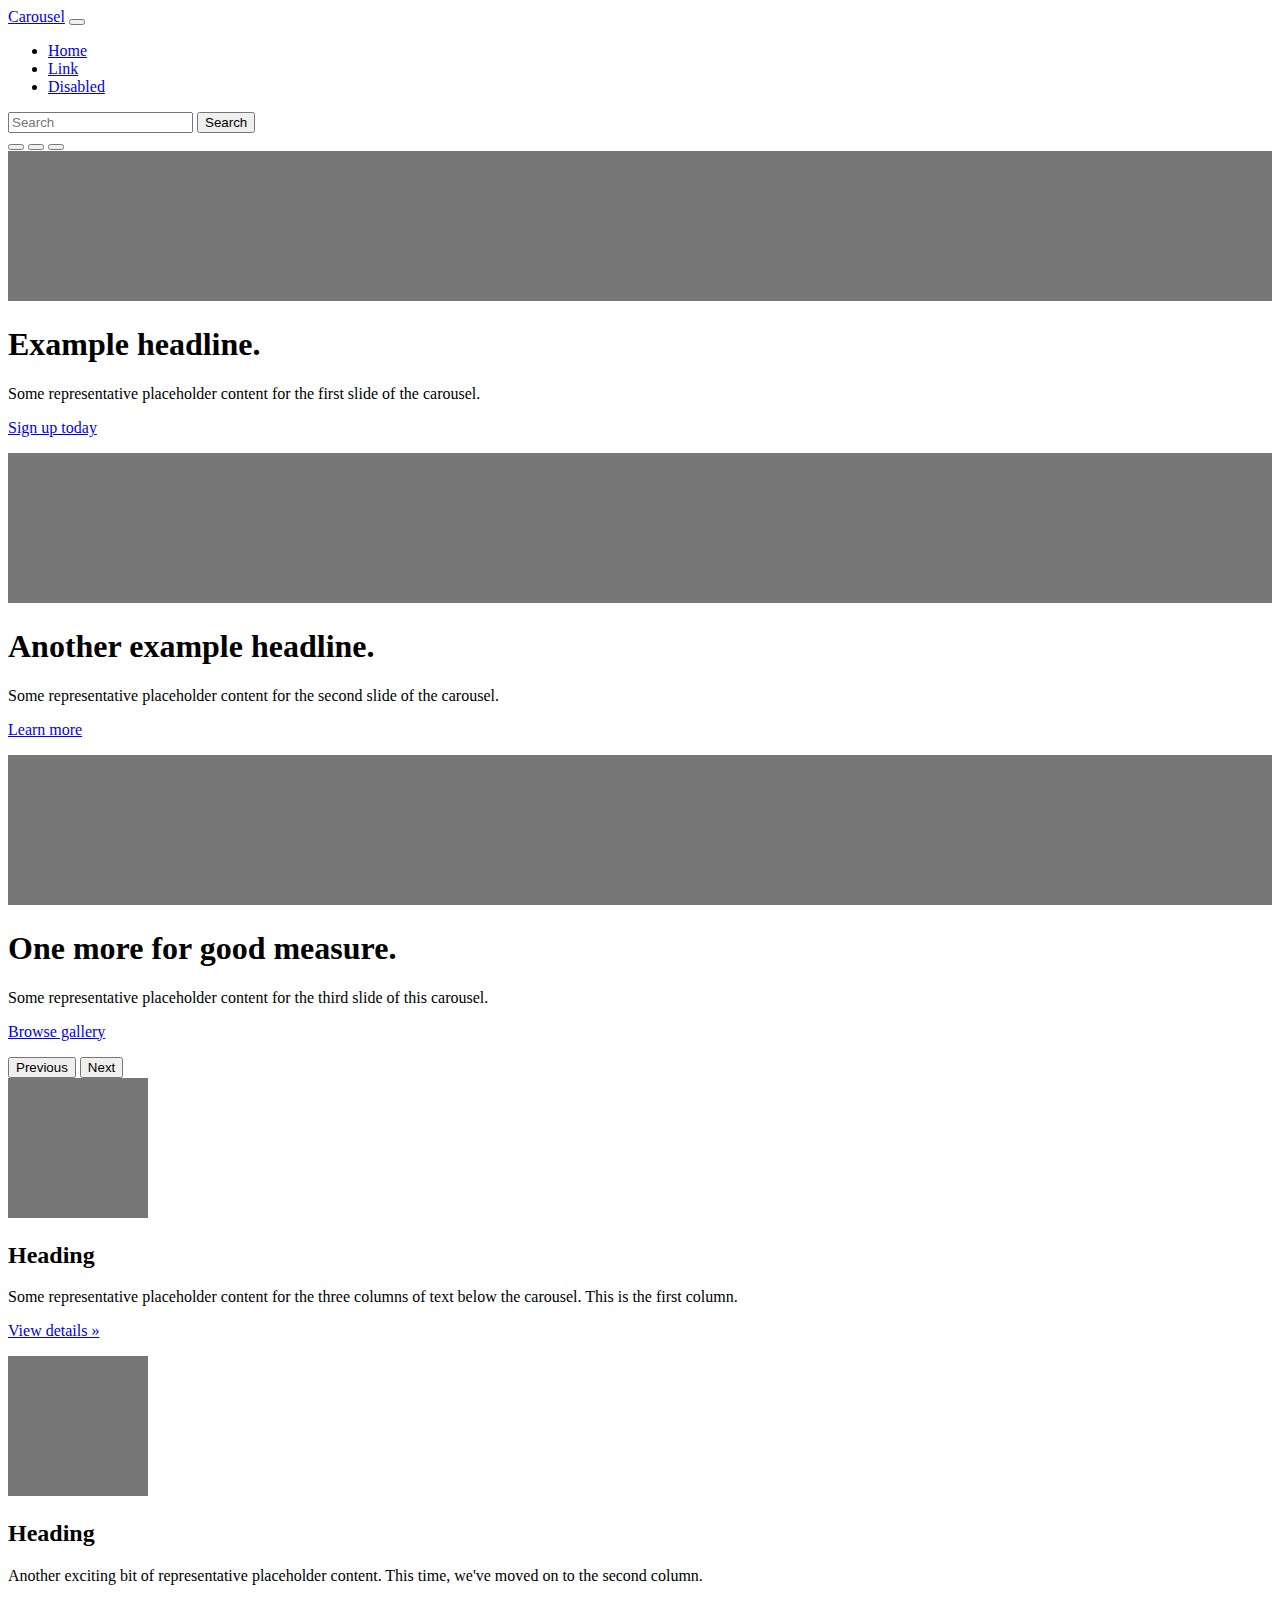
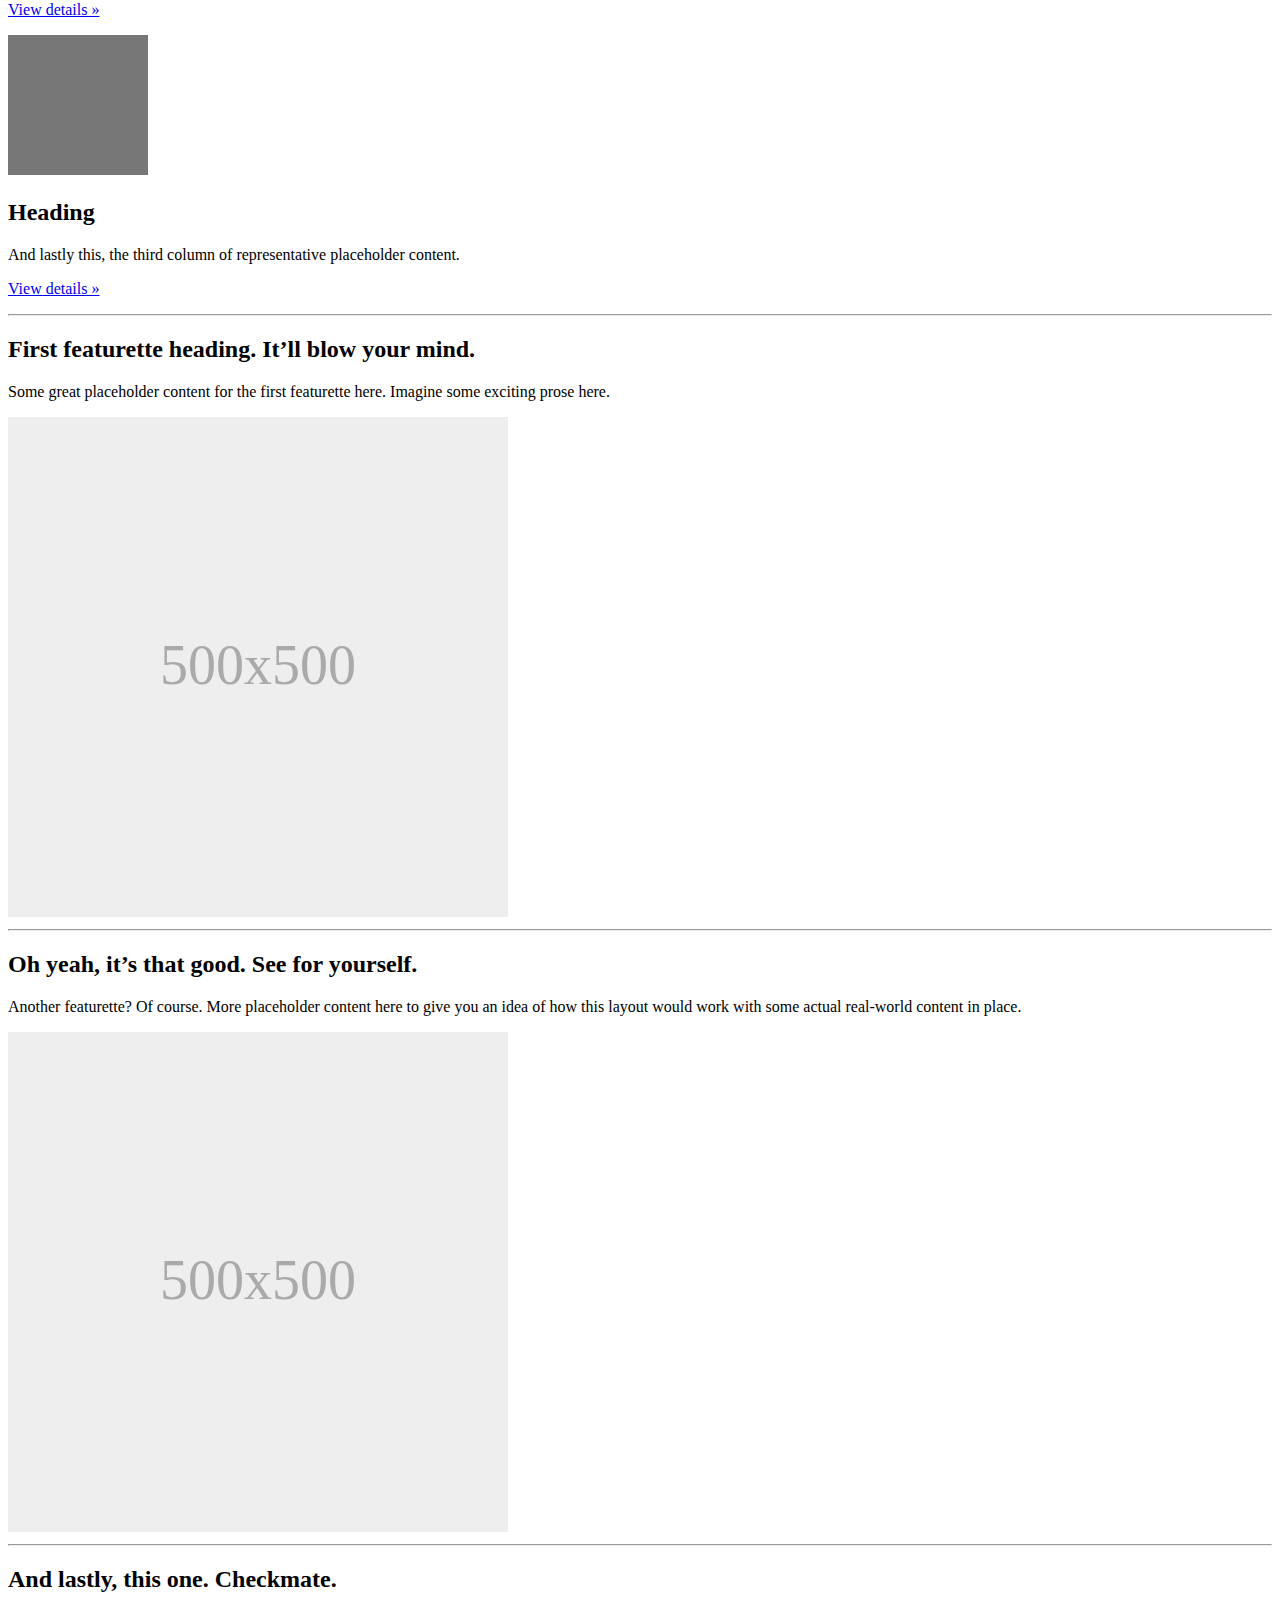
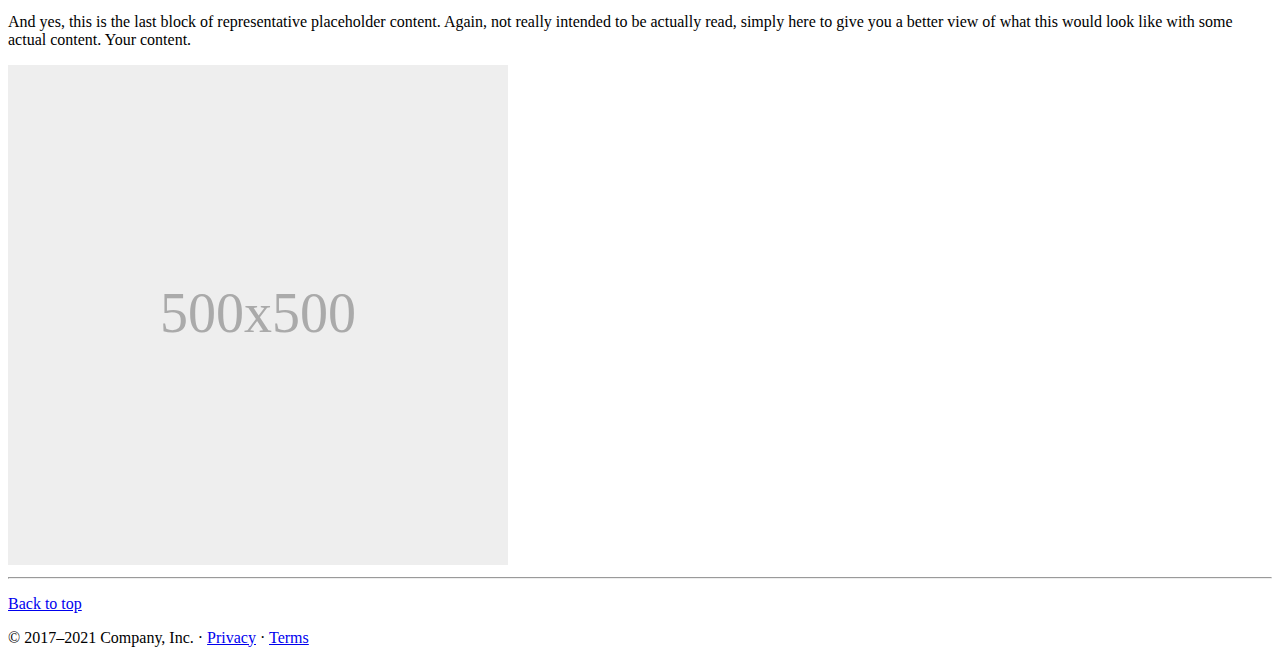
==== New project/escuela.html @ a8b7470c "segundo cambio" ====
<!doctype html>
<html lang="en">
  <head>
    <meta charset="utf-8">
    <meta name="viewport" content="width=device-width, initial-scale=1">
    <meta name="description" content="">
    <meta name="author" content="Mark Otto, Jacob Thornton, and Bootstrap contributors">
    <meta name="generator" content="Hugo 0.84.0">
    <title>Carousel Template · Bootstrap v5.0</title>

    <link rel="canonical" href="https://getbootstrap.com/docs/5.0/examples/carousel/">

    

    <!-- Bootstrap core CSS -->
    <link href="https://cdn.jsdelivr.net/npm/bootstrap@5.0.2/dist/css/bootstrap.min.css" rel="stylesheet" integrity="sha384-EVSTQN3/azprG1Anm3QDgpJLIm9Nao0Yz1ztcQTwFspd3yD65VohhpuuCOmLASjC" crossorigin="anonymous">
    <!-- Favicons -->


    <style>
      .bd-placeholder-img {
        font-size: 1.125rem;
        text-anchor: middle;
        -webkit-user-select: none;
        -moz-user-select: none;
        user-select: none;
      }

      @media (min-width: 768px) {
        .bd-placeholder-img-lg {
          font-size: 3.5rem;
        }
      }
    </style>

    
    <!-- Custom styles for this template -->
    <link href="carousel.css" rel="stylesheet">
  </head>
  <body>
    
<header>
  <nav class="navbar navbar-expand-md navbar-dark fixed-top bg-dark">
    <div class="container-fluid">
      <a class="navbar-brand" href="#">Carousel</a>
      <button class="navbar-toggler" type="button" data-bs-toggle="collapse" data-bs-target="#navbarCollapse" aria-controls="navbarCollapse" aria-expanded="false" aria-label="Toggle navigation">
        <span class="navbar-toggler-icon"></span>
      </button>
      <div class="collapse navbar-collapse" id="navbarCollapse">
        <ul class="navbar-nav me-auto mb-2 mb-md-0">
          <li class="nav-item">
            <a class="nav-link active" aria-current="page" href="#">Home</a>
          </li>
          <li class="nav-item">
            <a class="nav-link" href="#">Link</a>
          </li>
          <li class="nav-item">
            <a class="nav-link disabled" href="#" tabindex="-1" aria-disabled="true">Disabled</a>
          </li>
        </ul>
        <form class="d-flex">
          <input class="form-control me-2" type="search" placeholder="Search" aria-label="Search">
          <button class="btn btn-outline-success" type="submit">Search</button>
        </form>
      </div>
    </div>
  </nav>
</header>

<main>

  <div id="myCarousel" class="carousel slide" data-bs-ride="carousel">
    <div class="carousel-indicators">
      <button type="button" data-bs-target="#myCarousel" data-bs-slide-to="0" class="active" aria-current="true" aria-label="Slide 1"></button>
      <button type="button" data-bs-target="#myCarousel" data-bs-slide-to="1" aria-label="Slide 2"></button>
      <button type="button" data-bs-target="#myCarousel" data-bs-slide-to="2" aria-label="Slide 3"></button>
    </div>
    <div class="carousel-inner">
      <div class="carousel-item active">
        <svg class="bd-placeholder-img" width="100%" height="100%" xmlns="static(pgweb)\img\14b7b5ac33da0e3f395effd43adb3fb6.jpg" aria-hidden="true" preserveAspectRatio="xMidYMid slice" focusable="false"><rect width="100%" height="100%" fill="#777"/></svg>

        <div class="container">
          <div class="carousel-caption text-start">
            <h1>Example headline.</h1>
            <p>Some representative placeholder content for the first slide of the carousel.</p>
            <p><a class="btn btn-lg btn-primary" href="#">Sign up today</a></p>
          </div>
        </div>
      </div>
      <div class="carousel-item">
        <svg class="bd-placeholder-img" width="100%" height="100%" xmlns="static(pgweb)\img\053a26d059c29c270cfd6f5a88fb2d22.jpg" aria-hidden="true" preserveAspectRatio="xMidYMid slice" focusable="false"><rect width="100%" height="100%" fill="#777"/></svg>

        <div class="container">
          <div class="carousel-caption">
            <h1>Another example headline.</h1>
            <p>Some representative placeholder content for the second slide of the carousel.</p>
            <p><a class="btn btn-lg btn-primary" href="#">Learn more</a></p>
          </div>
        </div>
      </div>
      <div class="carousel-item">
        <svg class="bd-placeholder-img" width="100%" height="100%" xmlns="static(pgweb)\img\de2f53c5a4a9852c5984a922ffbaa56c.jpg" aria-hidden="true" preserveAspectRatio="xMidYMid slice" focusable="false"><rect width="100%" height="100%" fill="#777"/></svg>

        <div class="container">
          <div class="carousel-caption text-end">
            <h1>One more for good measure.</h1>
            <p>Some representative placeholder content for the third slide of this carousel.</p>
            <p><a class="btn btn-lg btn-primary" href="#">Browse gallery</a></p>
          </div>
        </div>
      </div>
    </div>
    <button class="carousel-control-prev" type="button" data-bs-target="#myCarousel" data-bs-slide="prev">
      <span class="carousel-control-prev-icon" aria-hidden="true"></span>
      <span class="visually-hidden">Previous</span>
    </button>
    <button class="carousel-control-next" type="button" data-bs-target="#myCarousel" data-bs-slide="next">
      <span class="carousel-control-next-icon" aria-hidden="true"></span>
      <span class="visually-hidden">Next</span>
    </button>
  </div>


  <!-- Marketing messaging and featurettes
  ================================================== -->
  <!-- Wrap the rest of the page in another container to center all the content. -->

  <div class="container marketing">

    <!-- Three columns of text below the carousel -->
    <div class="row">
      <div class="col-lg-4">
        <svg class="bd-placeholder-img rounded-circle" width="140" height="140" xmlns="http://www.w3.org/2000/svg" role="img" aria-label="Placeholder: 140x140" preserveAspectRatio="xMidYMid slice" focusable="false"><title>Placeholder</title><rect width="100%" height="100%" fill="#777"/><text x="50%" y="50%" fill="#777" dy=".3em">140x140</text></svg>

        <h2>Heading</h2>
        <p>Some representative placeholder content for the three columns of text below the carousel. This is the first column.</p>
        <p><a class="btn btn-secondary" href="#">View details &raquo;</a></p>
      </div><!-- /.col-lg-4 -->
      <div class="col-lg-4">
        <svg class="bd-placeholder-img rounded-circle" width="140" height="140" xmlns="http://www.w3.org/2000/svg" role="img" aria-label="Placeholder: 140x140" preserveAspectRatio="xMidYMid slice" focusable="false"><title>Placeholder</title><rect width="100%" height="100%" fill="#777"/><text x="50%" y="50%" fill="#777" dy=".3em">140x140</text></svg>

        <h2>Heading</h2>
        <p>Another exciting bit of representative placeholder content. This time, we've moved on to the second column.</p>
        <p><a class="btn btn-secondary" href="#">View details &raquo;</a></p>
      </div><!-- /.col-lg-4 -->
      <div class="col-lg-4">
        <svg class="bd-placeholder-img rounded-circle" width="140" height="140" xmlns="http://www.w3.org/2000/svg" role="img" aria-label="Placeholder: 140x140" preserveAspectRatio="xMidYMid slice" focusable="false"><title>Placeholder</title><rect width="100%" height="100%" fill="#777"/><text x="50%" y="50%" fill="#777" dy=".3em">140x140</text></svg>

        <h2>Heading</h2>
        <p>And lastly this, the third column of representative placeholder content.</p>
        <p><a class="btn btn-secondary" href="#">View details &raquo;</a></p>
      </div><!-- /.col-lg-4 -->
    </div><!-- /.row -->


    <!-- START THE FEATURETTES -->

    <hr class="featurette-divider">

    <div class="row featurette">
      <div class="col-md-7">
        <h2 class="featurette-heading">First featurette heading. <span class="text-muted">It’ll blow your mind.</span></h2>
        <p class="lead">Some great placeholder content for the first featurette here. Imagine some exciting prose here.</p>
      </div>
      <div class="col-md-5">
        <svg class="bd-placeholder-img bd-placeholder-img-lg featurette-image img-fluid mx-auto" width="500" height="500" xmlns="http://www.w3.org/2000/svg" role="img" aria-label="Placeholder: 500x500" preserveAspectRatio="xMidYMid slice" focusable="false"><title>Placeholder</title><rect width="100%" height="100%" fill="#eee"/><text x="50%" y="50%" fill="#aaa" dy=".3em">500x500</text></svg>

      </div>
    </div>

    <hr class="featurette-divider">

    <div class="row featurette">
      <div class="col-md-7 order-md-2">
        <h2 class="featurette-heading">Oh yeah, it’s that good. <span class="text-muted">See for yourself.</span></h2>
        <p class="lead">Another featurette? Of course. More placeholder content here to give you an idea of how this layout would work with some actual real-world content in place.</p>
      </div>
      <div class="col-md-5 order-md-1">
        <svg class="bd-placeholder-img bd-placeholder-img-lg featurette-image img-fluid mx-auto" width="500" height="500" xmlns="http://www.w3.org/2000/svg" role="img" aria-label="Placeholder: 500x500" preserveAspectRatio="xMidYMid slice" focusable="false"><title>Placeholder</title><rect width="100%" height="100%" fill="#eee"/><text x="50%" y="50%" fill="#aaa" dy=".3em">500x500</text></svg>

      </div>
    </div>

    <hr class="featurette-divider">

    <div class="row featurette">
      <div class="col-md-7">
        <h2 class="featurette-heading">And lastly, this one. <span class="text-muted">Checkmate.</span></h2>
        <p class="lead">And yes, this is the last block of representative placeholder content. Again, not really intended to be actually read, simply here to give you a better view of what this would look like with some actual content. Your content.</p>
      </div>
      <div class="col-md-5">
        <svg class="bd-placeholder-img bd-placeholder-img-lg featurette-image img-fluid mx-auto" width="500" height="500" xmlns="http://www.w3.org/2000/svg" role="img" aria-label="Placeholder: 500x500" preserveAspectRatio="xMidYMid slice" focusable="false"><title>Placeholder</title><rect width="100%" height="100%" fill="#eee"/><text x="50%" y="50%" fill="#aaa" dy=".3em">500x500</text></svg>

      </div>
    </div>

    <hr class="featurette-divider">

    <!-- /END THE FEATURETTES -->

  </div><!-- /.container -->


  <!-- FOOTER -->
  <footer class="container">
    <p class="float-end"><a href="#">Back to top</a></p>
    <p>&copy; 2017–2021 Company, Inc. &middot; <a href="#">Privacy</a> &middot; <a href="#">Terms</a></p>
  </footer>
</main>


<script src="https://cdn.jsdelivr.net/npm/bootstrap@5.0.2/dist/js/bootstrap.bundle.min.js" integrity="sha384-MrcW6ZMFYlzcLA8Nl+NtUVF0sA7MsXsP1UyJoMp4YLEuNSfAP+JcXn/tWtIaxVXM" crossorigin="anonymous"></script>
      
  </body>
</html>
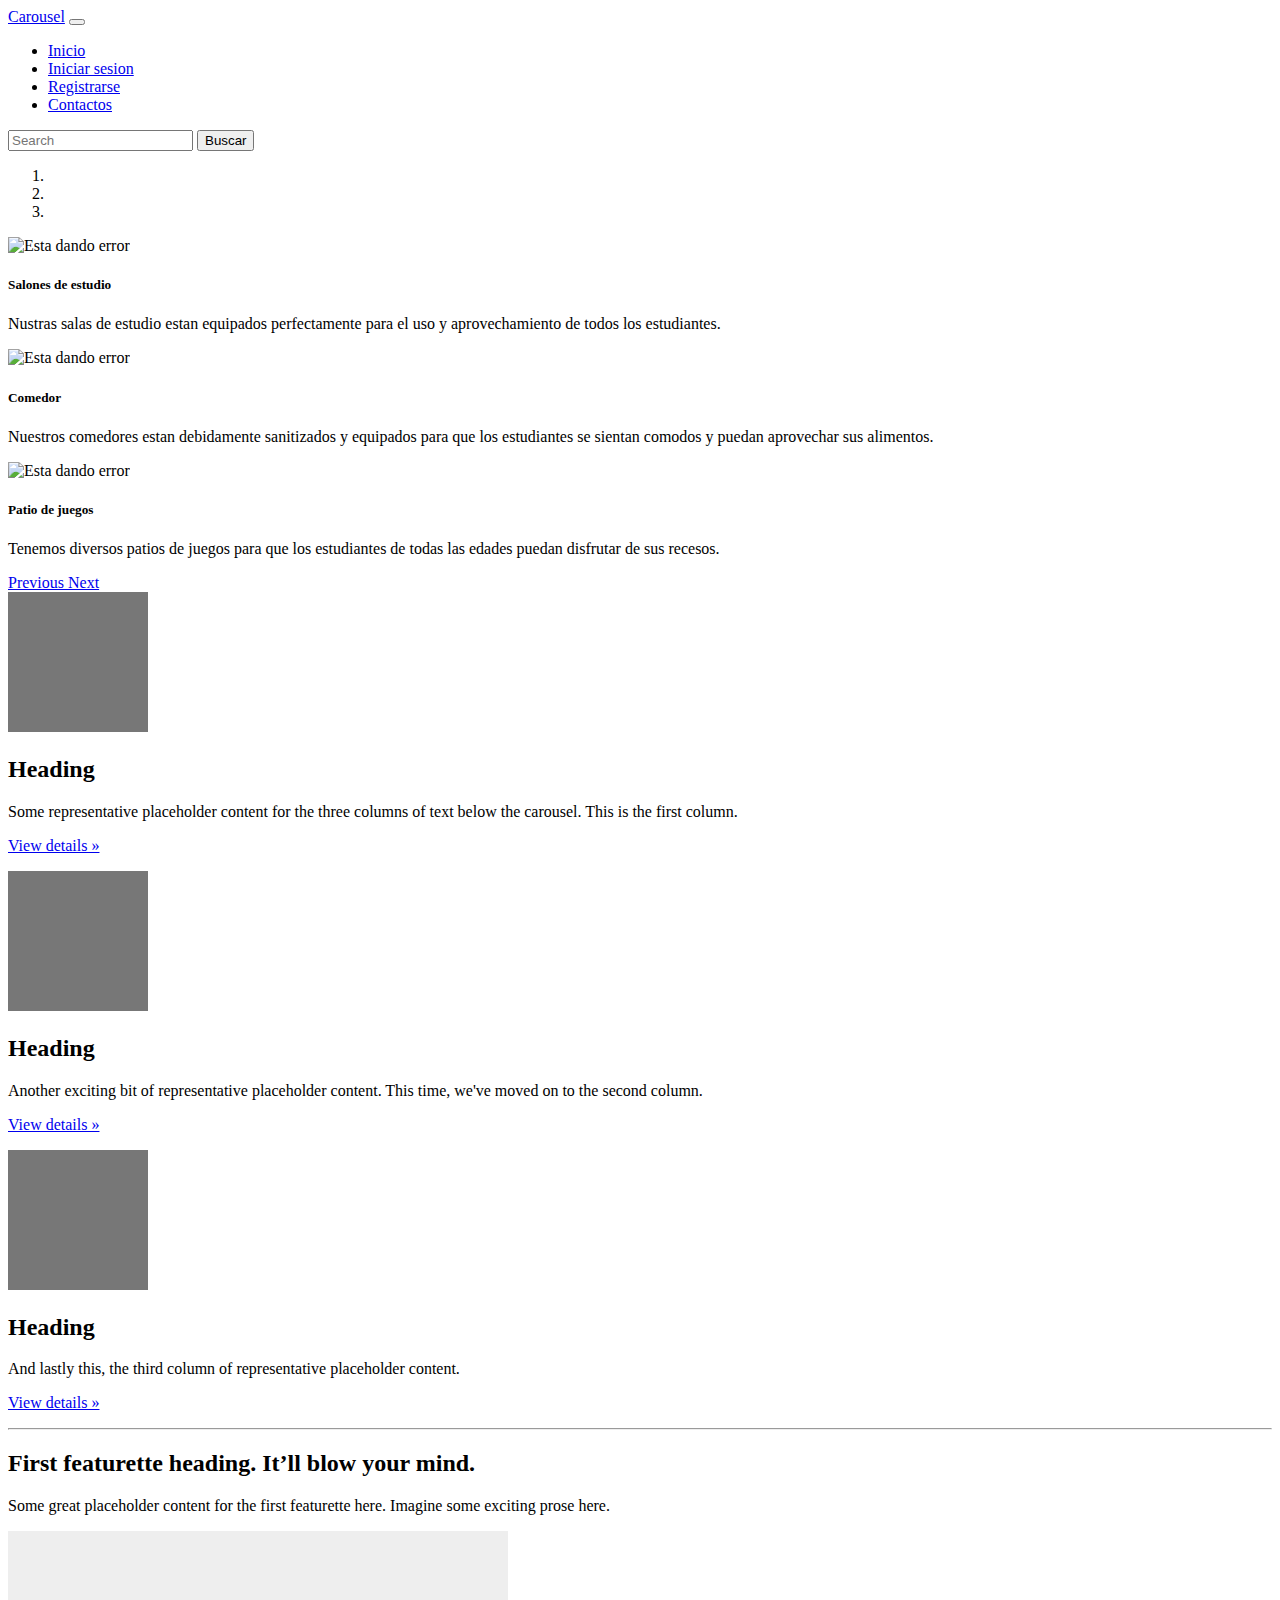
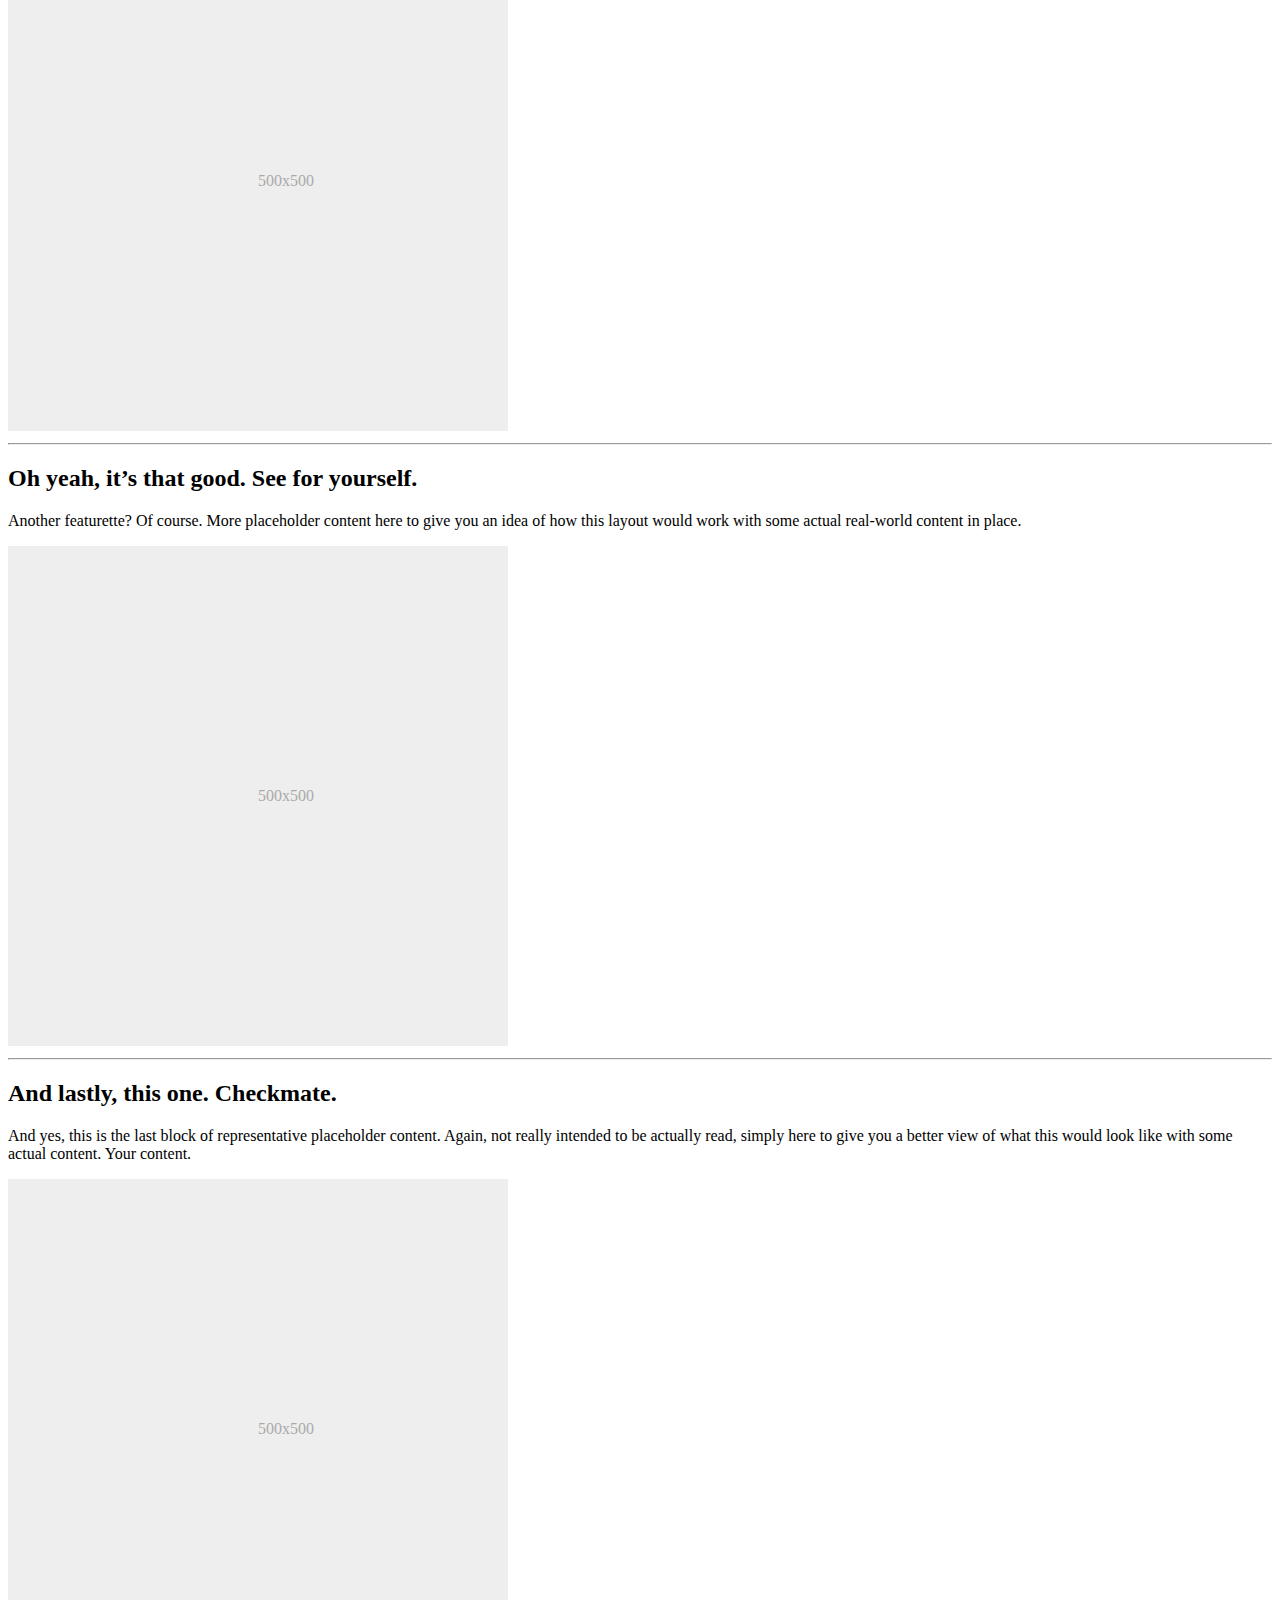
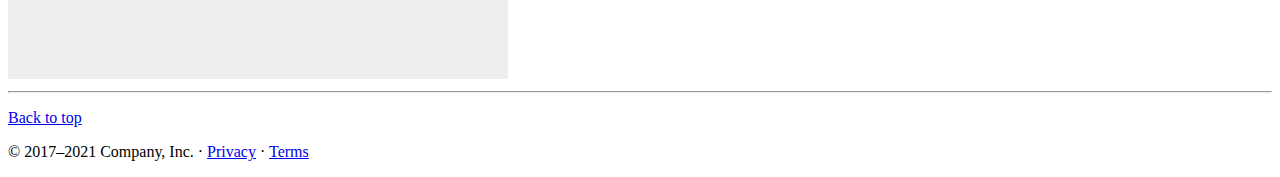
==== commit dc80a9f3: "tercer cambio" ====
--- a/New project/escuela.html
+++ b/New project/escuela.html
@@ -10,29 +10,13 @@
     <title>Carousel Template · Bootstrap v5.0</title>
 
     <link rel="canonical" href="https://getbootstrap.com/docs/5.0/examples/carousel/">
-
+    <LINK REL=StyleSheet HREF="escuelaCSS.css" TYPE="text/css" MEDIA=screen>
     
 
     <!-- Bootstrap core CSS -->
     <link href="https://cdn.jsdelivr.net/npm/bootstrap@5.0.2/dist/css/bootstrap.min.css" rel="stylesheet" integrity="sha384-EVSTQN3/azprG1Anm3QDgpJLIm9Nao0Yz1ztcQTwFspd3yD65VohhpuuCOmLASjC" crossorigin="anonymous">
     <!-- Favicons -->
 
-
-    <style>
-      .bd-placeholder-img {
-        font-size: 1.125rem;
-        text-anchor: middle;
-        -webkit-user-select: none;
-        -moz-user-select: none;
-        user-select: none;
-      }
-
-      @media (min-width: 768px) {
-        .bd-placeholder-img-lg {
-          font-size: 3.5rem;
-        }
-      }
-    </style>
 
     
     <!-- Custom styles for this template -->
@@ -50,80 +34,82 @@
       <div class="collapse navbar-collapse" id="navbarCollapse">
         <ul class="navbar-nav me-auto mb-2 mb-md-0">
           <li class="nav-item">
-            <a class="nav-link active" aria-current="page" href="#">Home</a>
-          </li>
-          <li class="nav-item">
-            <a class="nav-link" href="#">Link</a>
-          </li>
-          <li class="nav-item">
-            <a class="nav-link disabled" href="#" tabindex="-1" aria-disabled="true">Disabled</a>
+            <a class="nav-link active" aria-current="page" href="#">Inicio</a>
+          </li>
+          <li class="nav-item">
+            <a class="nav-link active" href="C:\Users\user\Documents\GitHub\Clases\New project\Template(python)\inscribirse.html">Iniciar sesion</a>
+          </li>
+          <li class="nav-item">
+            <a class="nav-link active" href="C:\Users\user\Documents\GitHub\Clases\New project\Template(python)\registrarse.html">Registrarse</a>
+          </li>
+          <li class="nav-item">
+            <a class="nav-link disabled" href="#" tabindex="-1" aria-disabled="true">Contactos</a>
           </li>
         </ul>
         <form class="d-flex">
-          <input class="form-control me-2" type="search" placeholder="Search" aria-label="Search">
-          <button class="btn btn-outline-success" type="submit">Search</button>
+          <input class="form-control me-2" type="search" placeholder="Search" aria-label="Buscar">
+          <button class="btn btn-outline-success" type="submit">Buscar</button>
         </form>
       </div>
     </div>
   </nav>
 </header>
 
+ <!-- Jumbotron 
+  <div class="col-md-6">
+    <div class="welcome-page-eat">
+  <div class="jumbotron jumbotron-fluid">
+    <h1 class="display-4">Hello, world!</h1>
+    <p class="lead">This is a simple hero unit, a simple jumbotron-style component for calling extra attention to featured content or information.</p>
+    <hr class="my-4">
+    <p>It uses utility classes for typography and spacing to space content out within the larger container.</p>
+    <a class="btn btn-primary btn-lg" href="#" role="button">Learn more</a>
+  </div>
+</div>
+</div>>
+-->
+
 <main>
-
-  <div id="myCarousel" class="carousel slide" data-bs-ride="carousel">
-    <div class="carousel-indicators">
-      <button type="button" data-bs-target="#myCarousel" data-bs-slide-to="0" class="active" aria-current="true" aria-label="Slide 1"></button>
-      <button type="button" data-bs-target="#myCarousel" data-bs-slide-to="1" aria-label="Slide 2"></button>
-      <button type="button" data-bs-target="#myCarousel" data-bs-slide-to="2" aria-label="Slide 3"></button>
-    </div>
-    <div class="carousel-inner">
-      <div class="carousel-item active">
-        <svg class="bd-placeholder-img" width="100%" height="100%" xmlns="static(pgweb)\img\14b7b5ac33da0e3f395effd43adb3fb6.jpg" aria-hidden="true" preserveAspectRatio="xMidYMid slice" focusable="false"><rect width="100%" height="100%" fill="#777"/></svg>
-
-        <div class="container">
-          <div class="carousel-caption text-start">
-            <h1>Example headline.</h1>
-            <p>Some representative placeholder content for the first slide of the carousel.</p>
-            <p><a class="btn btn-lg btn-primary" href="#">Sign up today</a></p>
+    <div id="carouselExampleIndicators" class="carousel slide" data-ride="carousel">
+        <ol class="carousel-indicators">
+          <li data-target="#carouselExampleIndicators" data-slide-to="0" class="active"></li>
+          <li data-target="#carouselExampleIndicators" data-slide-to="1"></li>
+          <li data-target="#carouselExampleIndicators" data-slide-to="2"></li>
+        </ol>
+        <div class="carousel-inner">
+          <div class="carousel-item active">
+            <img class="d-block w-100 h-50" src="C:\Users\user\Documents\GitHub\Clases\static(pgweb)\img\14b7b5ac33da0e3f395effd43adb3fb6.jpg" title="Viste"alt="Esta dando error">
+            <div class="carousel-caption d-none d-md-block">
+              <h5>Salones de estudio</h5>
+              <p>Nustras salas de estudio estan equipados perfectamente para el uso y aprovechamiento de todos los estudiantes.</p>
+            </div>
+          </div>
+          <div class="carousel-item">
+            <img class="d-block w-100 h-50" src="C:\Users\user\Documents\GitHub\Clases\static(pgweb)\img\053a26d059c29c270cfd6f5a88fb2d22.jpg" alt="Esta dando error">
+            <div class="carousel-caption d-none d-md-block">
+              <h5>Comedor</h5>
+              <p>Nuestros comedores estan debidamente sanitizados y equipados para que los estudiantes se sientan comodos y puedan aprovechar sus alimentos.</p>
+            </div>
+          </div>
+          <div class="carousel-item">
+            <img class="d-block w-100 h-50" src="C:\Users\user\Documents\GitHub\Clases\static(pgweb)\img\de2f53c5a4a9852c5984a922ffbaa56c.jpg" alt="Esta dando error">
+            <div class="carousel-caption d-none d-md-block">
+              <h5>Patio de juegos</h5>
+              <p>Tenemos diversos patios de juegos para que los estudiantes de todas las edades puedan disfrutar de sus recesos.</p>
+            </div>
           </div>
         </div>
-      </div>
-      <div class="carousel-item">
-        <svg class="bd-placeholder-img" width="100%" height="100%" xmlns="static(pgweb)\img\053a26d059c29c270cfd6f5a88fb2d22.jpg" aria-hidden="true" preserveAspectRatio="xMidYMid slice" focusable="false"><rect width="100%" height="100%" fill="#777"/></svg>
-
-        <div class="container">
-          <div class="carousel-caption">
-            <h1>Another example headline.</h1>
-            <p>Some representative placeholder content for the second slide of the carousel.</p>
-            <p><a class="btn btn-lg btn-primary" href="#">Learn more</a></p>
-          </div>
-        </div>
-      </div>
-      <div class="carousel-item">
-        <svg class="bd-placeholder-img" width="100%" height="100%" xmlns="static(pgweb)\img\de2f53c5a4a9852c5984a922ffbaa56c.jpg" aria-hidden="true" preserveAspectRatio="xMidYMid slice" focusable="false"><rect width="100%" height="100%" fill="#777"/></svg>
-
-        <div class="container">
-          <div class="carousel-caption text-end">
-            <h1>One more for good measure.</h1>
-            <p>Some representative placeholder content for the third slide of this carousel.</p>
-            <p><a class="btn btn-lg btn-primary" href="#">Browse gallery</a></p>
-          </div>
-        </div>
-      </div>
-    </div>
-    <button class="carousel-control-prev" type="button" data-bs-target="#myCarousel" data-bs-slide="prev">
-      <span class="carousel-control-prev-icon" aria-hidden="true"></span>
-      <span class="visually-hidden">Previous</span>
-    </button>
-    <button class="carousel-control-next" type="button" data-bs-target="#myCarousel" data-bs-slide="next">
-      <span class="carousel-control-next-icon" aria-hidden="true"></span>
-      <span class="visually-hidden">Next</span>
-    </button>
-  </div>
-
-
-  <!-- Marketing messaging and featurettes
-  ================================================== -->
+        <a class="carousel-control-prev" href="#carouselExampleIndicators" role="button" data-slide="prev">
+          <span class="carousel-control-prev-icon" aria-hidden="true"></span>
+          <span class="sr-only">Previous</span>
+        </a>
+        <a class="carousel-control-next" href="#carouselExampleIndicators" role="button" data-slide="next">
+          <span class="carousel-control-next-icon" aria-hidden="true"></span>
+          <span class="sr-only">Next</span>
+        </a>
+      </div>
+
+ 
   <!-- Wrap the rest of the page in another container to center all the content. -->
 
   <div class="container marketing">
